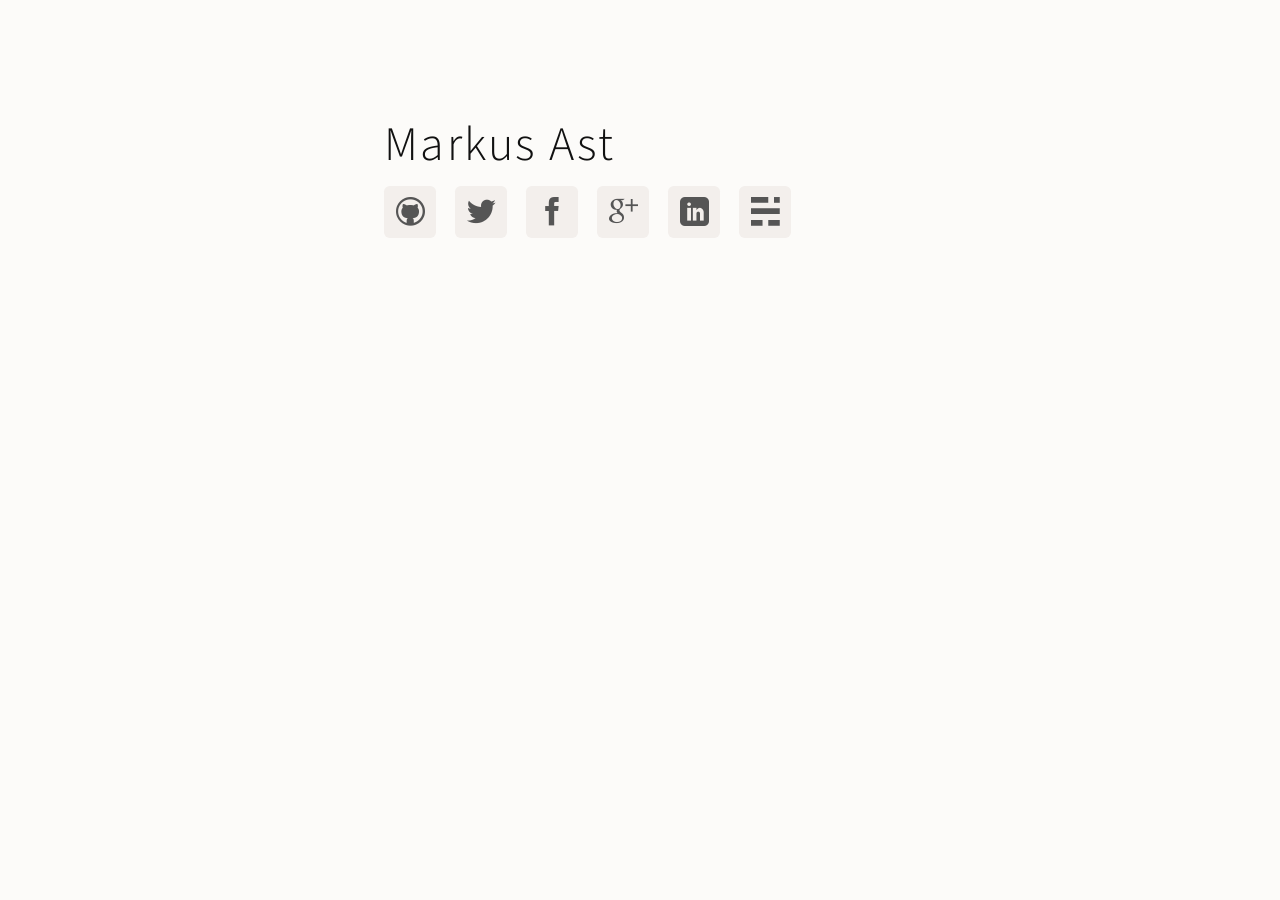
==== index.html @ a3493023 "Update Google Plus Link" ====
<!DOCTYPE html>
<html>
<head>
  <title>ma.rkusa.st</title>
  <meta charset="utf-8" />
  <meta name="viewport" content="width=device-width, initial-scale=1.0" />
  <link rel="stylesheet" type="text/css" href="style.css" />
</head>
<body>
  <section id="content">
    <h1>Markus Ast</h1>
    <ul class="social-links">
      <li>
        <a href="https://github.com/rkusa" title="Github">
          <span class="icon-github"></span>
          <span class="label">Github</span>
        </a>
      </li>
      <li>
        <a href="https://twitter.com/brainafk" title="Twitter">
          <span class="icon-twitter"></span>
          <span class="label">Twitter</span>
        </a>
      </li>
      <li>
        <a href="https://www.facebook.com/markus.ast" title="Facebook">
          <span class="icon-facebook"></span>
          <span class="label">Facebook</span>
        </a>
      </li>
      <li>
        <a href="https://plus.google.com/+MarkusAst" title="Google+">
          <span class="icon-google-plus"></span>
          <span class="label">Google+</span>
        </a>
      </li>
      <li>
        <a href="http://www.linkedin.com/profile/view?id=293595256" title="LinkedIn">
          <span class="icon-linkedin"></span>
          <span class="label">LinkedIn</span>
        </a>
      </li>
      <li>
        <a href="http://blog.ma.rkusa.st" title="Blog">
          <span class="icon-ghost"></span>
          <span class="label">Blog</span>
        </a>
      </li>
    </ul>
  </section>

  <script>
    (function(i,s,o,g,r,a,m){i['GoogleAnalyticsObject']=r;i[r]=i[r]||function(){
    (i[r].q=i[r].q||[]).push(arguments)},i[r].l=1*new Date();a=s.createElement(o),
    m=s.getElementsByTagName(o)[0];a.async=1;a.src=g;m.parentNode.insertBefore(a,m)
    })(window,document,'script','//www.google-analytics.com/analytics.js','ga');

    ga('create', 'UA-45208266-2', 'rkusa.st');
    ga('set', 'anonymizeIp', true);
    ga('send', 'pageview');
  </script>
</body>
</html>
---- style.css ----
@import url(http://fonts.googleapis.com/css?family=Source+Sans+Pro:400,300);

body {
  font-family: 'Source Sans Pro', sans-serif;
  font-weight: 300;
  background-color: #FCFBF9;
}

h1 {
/*  unicode-bidi: bidi-override;
  direction: rtl;
*/ 
  font-size: 3em;
  margin-bottom: 0.4em;
  color: #111;
  letter-spacing: 0.05em;
  font-weight: 300;
}

@font-face {
  font-family: 'icomoon';
  src:url('fonts/icomoon.eot');
  src:url('fonts/icomoon.eot?#iefix') format('embedded-opentype'),
    url('fonts/icomoon.ttf') format('truetype'),
    url('fonts/icomoon.woff') format('woff'),
    url('fonts/icomoon.svg#icomoon') format('svg');
  font-weight: normal;
  font-style: normal;
}

[class*="icon-"] {
  font-family: 'icomoon';
  speak: none;
  font-style: normal;
  font-weight: normal;
  font-variant: normal;
  text-transform: none;
  line-height: 1;

  /* Better Font Rendering =========== */
  -webkit-font-smoothing: antialiased;
  -moz-osx-font-smoothing: grayscale;
}

.icon-facebook:before {
  content: "\e600";
}
.icon-twitter:before {
  content: "\e601";
}
.icon-github:before {
  content: "\e602";
}
.icon-linkedin:before {
  content: "\e603";
}
.icon-google-plus:before {
  content: "\e604";
}
.icon-ghost:before {
  content: "\e01d";
}

.social-links {
  list-style-type: none;
  padding: 0;
}

.social-links li {
  display: inline-block;
  margin-right: 1em;
}

.social-links a {
  text-decoration: none;
  color: #555;
}

.social-links [class*="icon-"] {
  font-size: 1.8em;
  padding: 0.4em;
  background-color: #F3EFEC;
  border-radius: 0.2em;
}

.social-links .label {
  display: none;
}

.social-links a:hover [class*="icon-"] {
  color: white;
}

a:hover .icon-facebook {
  background-color: #3b5998;
}

a:hover .icon-twitter {
  background-color: #22ABF3;
}

a:hover .icon-github {
  background-color: #F9F9F9;
  color: black !important;
}

a:hover .icon-google-plus {
  background-color: #D84D32;
}

a:hover .icon-linkedin {
  background-color: #1575B9;
}

a:hover .icon-ghost {
  background-color: #242628;
  color: #9EACAD;
}

#content {
  width: 512px;
  margin: auto;
  padding-top: 5%;
}

@media (max-width: 640px) { 
  #content {
    width: auto;
    padding-top: 0;
  }

  .social-links li {
    display: block;
    margin-bottom: 2em;
  }

  .social-links .label {
    display: inline;
    font-size: 1.6em;
    padding-left: 0.4em;
  }

  .social-links  [class*="icon-"] {
    color: white;
  }

  .icon-facebook {
    background-color: #3b5998 !important;
  }

   .icon-twitter {
    background-color: #22ABF3 !important;
  }

   .icon-github {
    background-color: #F9F9F9 !important;
    color: black !important;
  }

   .icon-google-plus {
    background-color: #D84D32 !important;
  }

   .icon-linkedin {
    background-color: #1575B9 !important;
  }

   .icon-ghost {
    background-color: #242628 !important;
    color: #9EACAD !important;
  }
}
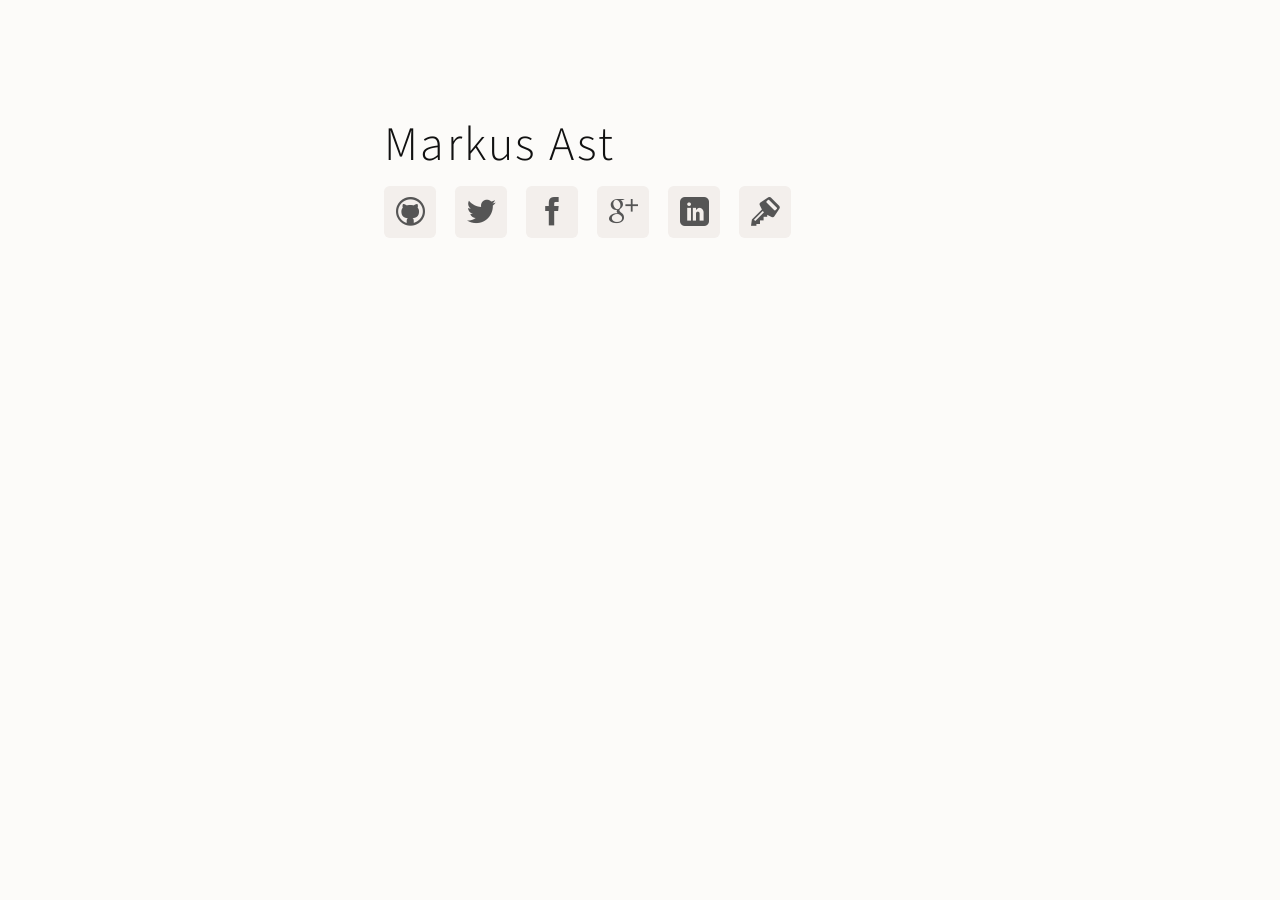
==== commit 7a3c4452: "remove blog and add keybase link" ====
--- a/index.html
+++ b/index.html
@@ -41,11 +41,19 @@
         </a>
       </li>
       <li>
+        <a href="https://keybase.io/rkusa" title="Keybase">
+          <span class="icon-key"></span>
+          <span class="label">Keybase</span>
+        </a>
+      </li>
+      <!--
+      <li>
         <a href="http://blog.ma.rkusa.st" title="Blog">
           <span class="icon-ghost"></span>
           <span class="label">Blog</span>
         </a>
       </li>
+      -->
     </ul>
   </section>
 
--- a/style.css
+++ b/style.css
@@ -9,7 +9,7 @@
 h1 {
 /*  unicode-bidi: bidi-override;
   direction: rtl;
-*/ 
+*/
   font-size: 3em;
   margin-bottom: 0.4em;
   color: #111;
@@ -59,6 +59,9 @@
 }
 .icon-ghost:before {
   content: "\e01d";
+}
+.icon-key:before {
+	content: "\e605";
 }
 
 .social-links {
@@ -117,13 +120,18 @@
   color: #9EACAD;
 }
 
+a:hover .icon-key {
+  background-color: #363636;
+  color: #fe8547 !important;
+}
+
 #content {
   width: 512px;
   margin: auto;
   padding-top: 5%;
 }
 
-@media (max-width: 640px) { 
+@media (max-width: 640px) {
   #content {
     width: auto;
     padding-top: 0;
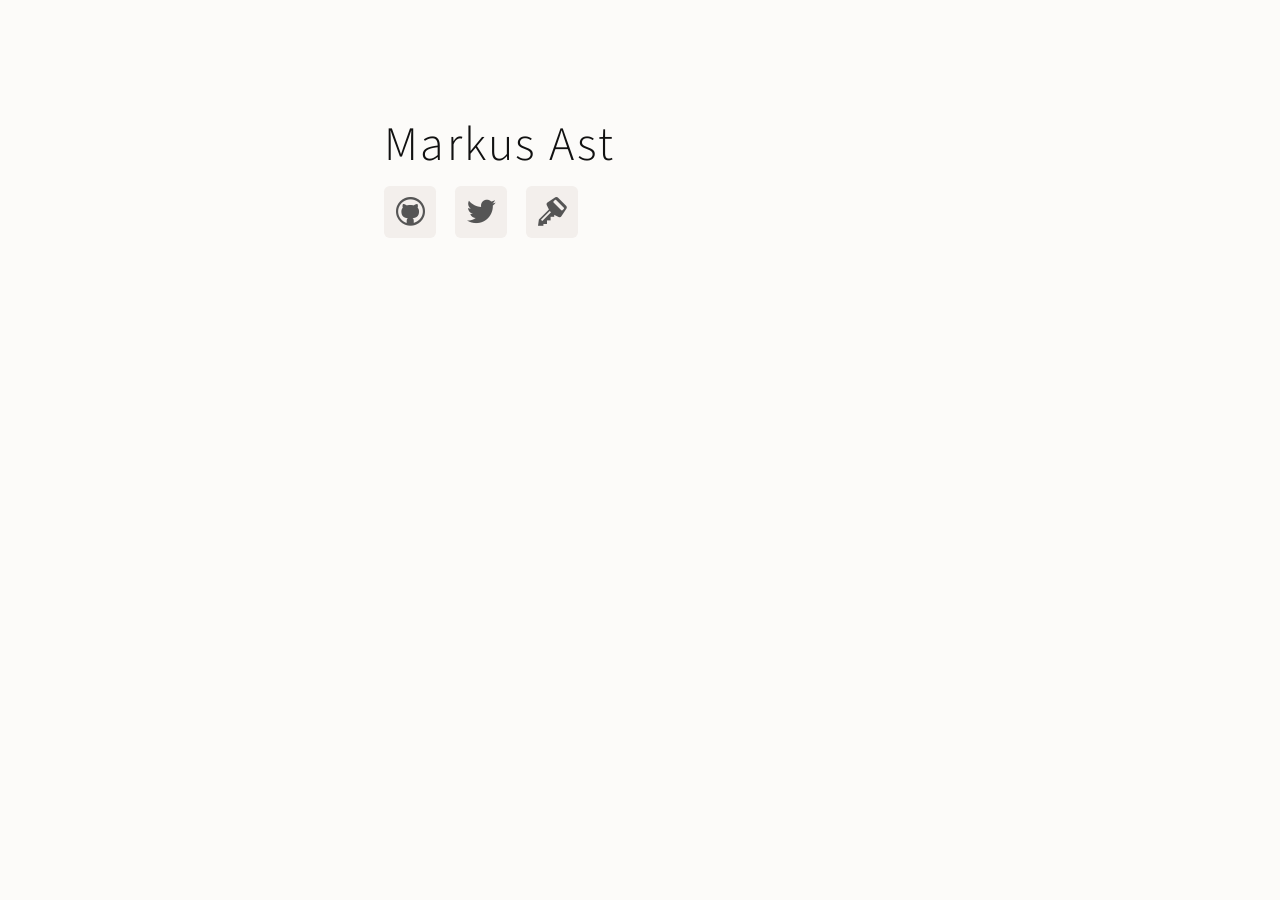
==== commit b888840e: "remove facebook, google plus and linkedin links" ====
--- a/index.html
+++ b/index.html
@@ -23,37 +23,11 @@
         </a>
       </li>
       <li>
-        <a href="https://www.facebook.com/markus.ast" title="Facebook">
-          <span class="icon-facebook"></span>
-          <span class="label">Facebook</span>
-        </a>
-      </li>
-      <li>
-        <a href="https://plus.google.com/+MarkusAst" title="Google+">
-          <span class="icon-google-plus"></span>
-          <span class="label">Google+</span>
-        </a>
-      </li>
-      <li>
-        <a href="http://www.linkedin.com/profile/view?id=293595256" title="LinkedIn">
-          <span class="icon-linkedin"></span>
-          <span class="label">LinkedIn</span>
-        </a>
-      </li>
-      <li>
         <a href="https://keybase.io/rkusa" title="Keybase">
           <span class="icon-key"></span>
           <span class="label">Keybase</span>
         </a>
       </li>
-      <!--
-      <li>
-        <a href="http://blog.ma.rkusa.st" title="Blog">
-          <span class="icon-ghost"></span>
-          <span class="label">Blog</span>
-        </a>
-      </li>
-      -->
     </ul>
   </section>
 
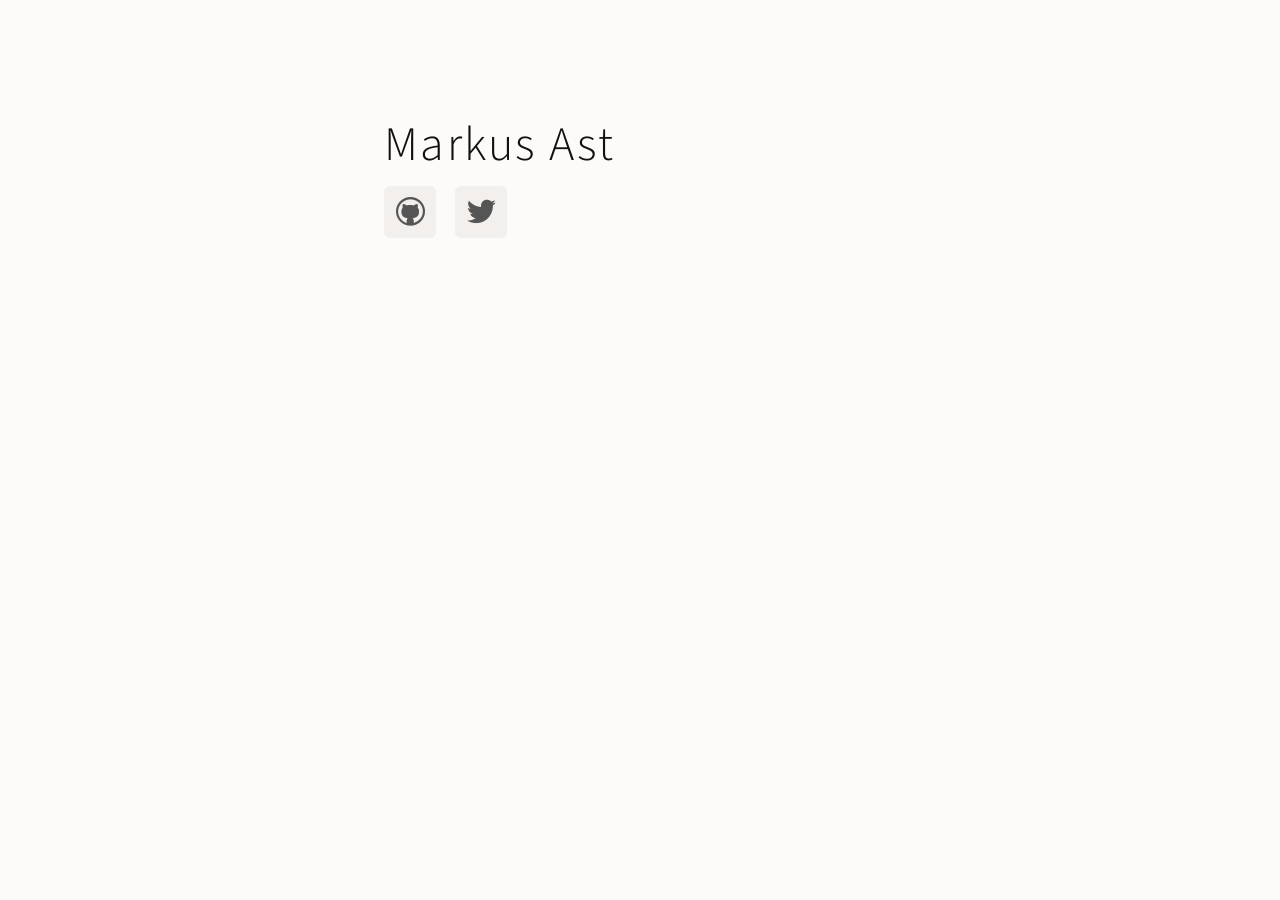
==== commit 77294a77: "remove keybase" ====
--- a/index.html
+++ b/index.html
@@ -2,44 +2,27 @@
 <html>
 <head>
   <title>ma.rkusa.st</title>
-  <meta charset="utf-8" />
-  <meta name="viewport" content="width=device-width, initial-scale=1.0" />
-  <link rel="stylesheet" type="text/css" href="style.css" />
+  <meta charset="utf-8">
+  <meta name="viewport" content="width=device-width, initial-scale=1.0">
+  <link rel="stylesheet" type="text/css" href="style.css">
 </head>
 <body>
   <section id="content">
     <h1>Markus Ast</h1>
-    <ul class="social-links">
+    <ul class="links">
       <li>
         <a href="https://github.com/rkusa" title="Github">
-          <span class="icon-github"></span>
+          <span class="ic-github"></span>
           <span class="label">Github</span>
         </a>
       </li>
       <li>
         <a href="https://twitter.com/brainafk" title="Twitter">
-          <span class="icon-twitter"></span>
+          <span class="ic-twitter"></span>
           <span class="label">Twitter</span>
-        </a>
-      </li>
-      <li>
-        <a href="https://keybase.io/rkusa" title="Keybase">
-          <span class="icon-key"></span>
-          <span class="label">Keybase</span>
         </a>
       </li>
     </ul>
   </section>
-
-  <script>
-    (function(i,s,o,g,r,a,m){i['GoogleAnalyticsObject']=r;i[r]=i[r]||function(){
-    (i[r].q=i[r].q||[]).push(arguments)},i[r].l=1*new Date();a=s.createElement(o),
-    m=s.getElementsByTagName(o)[0];a.async=1;a.src=g;m.parentNode.insertBefore(a,m)
-    })(window,document,'script','//www.google-analytics.com/analytics.js','ga');
-
-    ga('create', 'UA-45208266-2', 'rkusa.st');
-    ga('set', 'anonymizeIp', true);
-    ga('send', 'pageview');
-  </script>
 </body>
 </html>
--- a/style.css
+++ b/style.css
@@ -28,7 +28,7 @@
   font-style: normal;
 }
 
-[class*="icon-"] {
+[class*="ic-"] {
   font-family: 'icomoon';
   speak: none;
   font-style: normal;
@@ -42,85 +42,85 @@
   -moz-osx-font-smoothing: grayscale;
 }
 
-.icon-facebook:before {
+.ic-facebook:before {
   content: "\e600";
 }
-.icon-twitter:before {
+.ic-twitter:before {
   content: "\e601";
 }
-.icon-github:before {
+.ic-github:before {
   content: "\e602";
 }
-.icon-linkedin:before {
+.ic-linkedin:before {
   content: "\e603";
 }
-.icon-google-plus:before {
+.ic-google-plus:before {
   content: "\e604";
 }
-.icon-ghost:before {
+.ic-ghost:before {
   content: "\e01d";
 }
-.icon-key:before {
+.ic-key:before {
 	content: "\e605";
 }
 
-.social-links {
+.links {
   list-style-type: none;
   padding: 0;
 }
 
-.social-links li {
+.links li {
   display: inline-block;
   margin-right: 1em;
 }
 
-.social-links a {
+.links a {
   text-decoration: none;
   color: #555;
 }
 
-.social-links [class*="icon-"] {
+.links [class*="ic-"] {
   font-size: 1.8em;
   padding: 0.4em;
   background-color: #F3EFEC;
   border-radius: 0.2em;
 }
 
-.social-links .label {
+.links .label {
   display: none;
 }
 
-.social-links a:hover [class*="icon-"] {
+.links a:hover [class*="ic-"] {
   color: white;
 }
 
-a:hover .icon-facebook {
+a:hover .ic-facebook {
   background-color: #3b5998;
 }
 
-a:hover .icon-twitter {
+a:hover .ic-twitter {
   background-color: #22ABF3;
 }
 
-a:hover .icon-github {
+a:hover .ic-github {
   background-color: #F9F9F9;
   color: black !important;
 }
 
-a:hover .icon-google-plus {
+a:hover .ic-google-plus {
   background-color: #D84D32;
 }
 
-a:hover .icon-linkedin {
+a:hover .ic-linkedin {
   background-color: #1575B9;
 }
 
-a:hover .icon-ghost {
+a:hover .ic-ghost {
   background-color: #242628;
   color: #9EACAD;
 }
 
-a:hover .icon-key {
+a:hover .ic-key {
   background-color: #363636;
   color: #fe8547 !important;
 }
@@ -137,43 +137,43 @@
     padding-top: 0;
   }
 
-  .social-links li {
+  .links li {
     display: block;
     margin-bottom: 2em;
   }
 
-  .social-links .label {
+  .links .label {
     display: inline;
     font-size: 1.6em;
     padding-left: 0.4em;
   }
 
-  .social-links  [class*="icon-"] {
+  .links  [class*="ic-"] {
     color: white;
   }
 
-  .icon-facebook {
+  .ic-facebook {
     background-color: #3b5998 !important;
   }
 
-   .icon-twitter {
+  .ic-twitter {
     background-color: #22ABF3 !important;
   }
 
-   .icon-github {
+  .ic-github {
     background-color: #F9F9F9 !important;
     color: black !important;
   }
 
-   .icon-google-plus {
+  .ic-google-plus {
     background-color: #D84D32 !important;
   }
 
-   .icon-linkedin {
+  .ic-linkedin {
     background-color: #1575B9 !important;
   }
 
-   .icon-ghost {
+  .ic-ghost {
     background-color: #242628 !important;
     color: #9EACAD !important;
   }
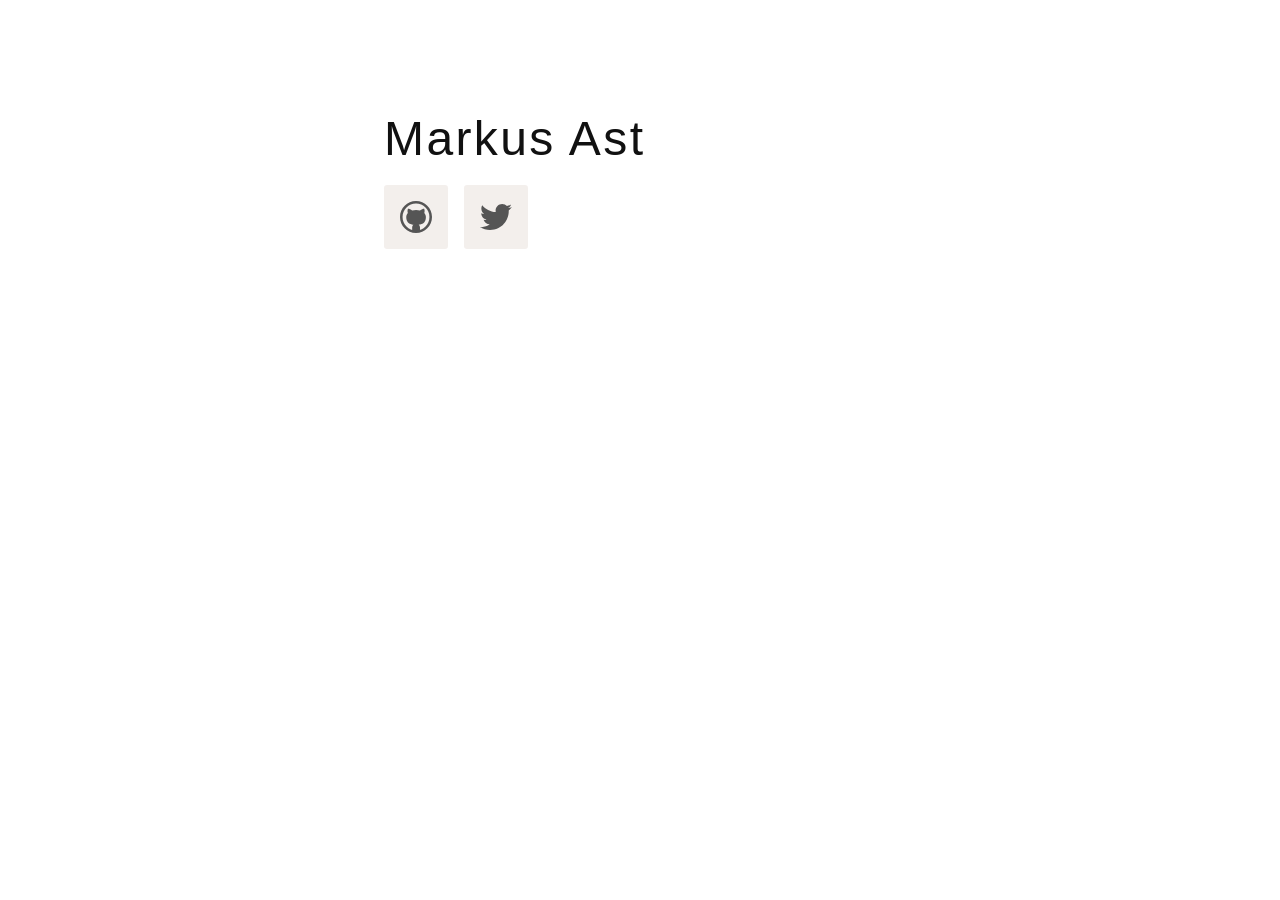
==== commit 0ff5af72: "remove fonts, cleanup css" ====
--- a/index.html
+++ b/index.html
@@ -10,16 +10,18 @@
   <section id="content">
     <h1>Markus Ast</h1>
     <ul class="links">
-      <li>
-        <a href="https://github.com/rkusa" title="Github">
-          <span class="ic-github"></span>
-          <span class="label">Github</span>
+      <li class="github">
+        <a href="https://github.com/rkusa" title="Github" data-fg="black" data-bg="#F9F9F9">
+          <svg width="32" height="32" viewBox="0 0 32 32">
+            <path d="M16 0c-8.837 0-16 7.163-16 16s7.163 16 16 16 16-7.163 16-16-7.163-16-16-16zM25.502 25.502c-1.235 1.235-2.672 2.204-4.272 2.881-0.406 0.172-0.819 0.323-1.238 0.453v-2.398c0-1.26-0.432-2.188-1.297-2.781 0.542-0.052 1.039-0.125 1.492-0.219s0.932-0.229 1.438-0.406 0.958-0.388 1.359-0.633 0.786-0.563 1.156-0.953 0.68-0.833 0.93-1.328 0.448-1.089 0.594-1.781 0.219-1.456 0.219-2.289c0-1.615-0.526-2.99-1.578-4.125 0.479-1.25 0.427-2.609-0.156-4.078l-0.391-0.047c-0.271-0.031-0.758 0.083-1.461 0.344s-1.492 0.688-2.367 1.281c-1.24-0.344-2.526-0.516-3.859-0.516-1.344 0-2.625 0.172-3.844 0.516-0.552-0.375-1.075-0.685-1.57-0.93s-0.891-0.411-1.188-0.5-0.573-0.143-0.828-0.164-0.419-0.026-0.492-0.016-0.125 0.021-0.156 0.031c-0.583 1.479-0.635 2.839-0.156 4.078-1.052 1.135-1.578 2.51-1.578 4.125 0 0.833 0.073 1.596 0.219 2.289s0.344 1.286 0.594 1.781 0.56 0.938 0.93 1.328 0.755 0.708 1.156 0.953 0.854 0.456 1.359 0.633 0.984 0.313 1.438 0.406 0.95 0.167 1.492 0.219c-0.854 0.583-1.281 1.51-1.281 2.781v2.445c-0.472-0.14-0.937-0.306-1.394-0.5-1.6-0.677-3.037-1.646-4.272-2.881s-2.204-2.672-2.881-4.272c-0.7-1.655-1.055-3.414-1.055-5.23s0.355-3.575 1.055-5.23c0.677-1.6 1.646-3.037 2.881-4.272s2.672-2.204 4.272-2.881c1.655-0.7 3.415-1.055 5.23-1.055s3.575 0.355 5.23 1.055c1.6 0.677 3.037 1.646 4.272 2.881s2.204 2.672 2.881 4.272c0.7 1.655 1.055 3.415 1.055 5.23s-0.355 3.575-1.055 5.23c-0.677 1.6-1.646 3.037-2.881 4.272z"></path>
+          </svg>
         </a>
       </li>
-      <li>
+      <li class="twitter">
         <a href="https://twitter.com/brainafk" title="Twitter">
-          <span class="ic-twitter"></span>
-          <span class="label">Twitter</span>
+          <svg width="32" height="32" viewBox="0 0 32 32">
+            <path d="M32 6.076c-1.177 0.522-2.443 0.875-3.771 1.034 1.355-0.813 2.396-2.099 2.887-3.632-1.269 0.752-2.674 1.299-4.169 1.593-1.198-1.276-2.904-2.073-4.792-2.073-3.626 0-6.565 2.939-6.565 6.565 0 0.515 0.058 1.016 0.17 1.496-5.456-0.274-10.294-2.888-13.532-6.86-0.565 0.97-0.889 2.097-0.889 3.301 0 2.278 1.159 4.287 2.921 5.465-1.076-0.034-2.088-0.329-2.974-0.821-0.001 0.027-0.001 0.055-0.001 0.083 0 3.181 2.263 5.834 5.266 6.437-0.551 0.15-1.131 0.23-1.73 0.23-0.423 0-0.834-0.041-1.235-0.118 0.835 2.608 3.26 4.506 6.133 4.559-2.247 1.761-5.078 2.81-8.154 2.81-0.53 0-1.052-0.031-1.566-0.092 2.905 1.863 6.356 2.95 10.064 2.95 12.076 0 18.679-10.004 18.679-18.68 0-0.285-0.006-0.568-0.019-0.849 1.283-0.926 2.396-2.082 3.276-3.398z"></path>
+          </svg>
         </a>
       </li>
     </ul>
--- a/style.css
+++ b/style.css
@@ -1,9 +1,7 @@
-@import url(http://fonts.googleapis.com/css?family=Source+Sans+Pro:400,300);
-
 body {
-  font-family: 'Source Sans Pro', sans-serif;
+  font-family: -apple-system, BlinkMacSystemFont, "Segoe UI", Helvetica, Arial, sans-serif, "Apple Color Emoji", "Segoe UI Emoji", "Segoe UI Symbol";
   font-weight: 300;
-  background-color: #FCFBF9;
+  background-color: #fff;
 }
 
 h1 {
@@ -17,112 +15,44 @@
   font-weight: 300;
 }
 
-@font-face {
-  font-family: 'icomoon';
-  src:url('fonts/icomoon.eot');
-  src:url('fonts/icomoon.eot?#iefix') format('embedded-opentype'),
-    url('fonts/icomoon.ttf') format('truetype'),
-    url('fonts/icomoon.woff') format('woff'),
-    url('fonts/icomoon.svg#icomoon') format('svg');
-  font-weight: normal;
-  font-style: normal;
-}
-
-[class*="ic-"] {
-  font-family: 'icomoon';
-  speak: none;
-  font-style: normal;
-  font-weight: normal;
-  font-variant: normal;
-  text-transform: none;
-  line-height: 1;
-
-  /* Better Font Rendering =========== */
-  -webkit-font-smoothing: antialiased;
-  -moz-osx-font-smoothing: grayscale;
-}
-
-.ic-facebook:before {
-  content: "\e600";
-}
-.ic-twitter:before {
-  content: "\e601";
-}
-.ic-github:before {
-  content: "\e602";
-}
-.ic-linkedin:before {
-  content: "\e603";
-}
-.ic-google-plus:before {
-  content: "\e604";
-}
-.ic-ghost:before {
-  content: "\e01d";
-}
-.ic-key:before {
-	content: "\e605";
-}
-
 .links {
   list-style-type: none;
   padding: 0;
-}
-
-.links li {
-  display: inline-block;
-  margin-right: 1em;
+  display: grid;
+  grid-template-columns: repeat(2, 64px);
+  column-gap: 1em;
 }
 
 .links a {
+  display: block;
   text-decoration: none;
-  color: #555;
-}
-
-.links [class*="ic-"] {
-  font-size: 1.8em;
-  padding: 0.4em;
+  fill: #555;
+  width: 32px;
+  height: 32px;
+  padding: 16px;
   background-color: #F3EFEC;
   border-radius: 0.2em;
 }
 
-.links .label {
-  display: none;
+.links a svg {
+  width: 32px;
+  height: 32px;
 }
 
-.links a:hover [class*="ic-"] {
-  color: white;
+.links a:hover svg {
+  fill: white;
 }
 
-a:hover .ic-facebook {
-  background-color: #3b5998;
-}
-
-a:hover .ic-twitter {
+li.twitter a:hover {
   background-color: #22ABF3;
 }
 
-a:hover .ic-github {
-  background-color: #F9F9F9;
-  color: black !important;
+li.github a:hover svg {
+  fill: black;
 }
 
-a:hover .ic-google-plus {
-  background-color: #D84D32;
-}
-
-a:hover .ic-linkedin {
-  background-color: #1575B9;
-}
-
-a:hover .ic-ghost {
-  background-color: #242628;
-  color: #9EACAD;
-}
-
-a:hover .ic-key {
-  background-color: #363636;
-  color: #fe8547 !important;
+li.github a:hover {
+  background-color: #F9F9F9;
 }
 
 #content {
@@ -130,51 +60,3 @@
   margin: auto;
   padding-top: 5%;
 }
-
-@media (max-width: 640px) {
-  #content {
-    width: auto;
-    padding-top: 0;
-  }
-
-  .links li {
-    display: block;
-    margin-bottom: 2em;
-  }
-
-  .links .label {
-    display: inline;
-    font-size: 1.6em;
-    padding-left: 0.4em;
-  }
-
-  .links  [class*="ic-"] {
-    color: white;
-  }
-
-  .ic-facebook {
-    background-color: #3b5998 !important;
-  }
-
-  .ic-twitter {
-    background-color: #22ABF3 !important;
-  }
-
-  .ic-github {
-    background-color: #F9F9F9 !important;
-    color: black !important;
-  }
-
-  .ic-google-plus {
-    background-color: #D84D32 !important;
-  }
-
-  .ic-linkedin {
-    background-color: #1575B9 !important;
-  }
-
-  .ic-ghost {
-    background-color: #242628 !important;
-    color: #9EACAD !important;
-  }
-}
